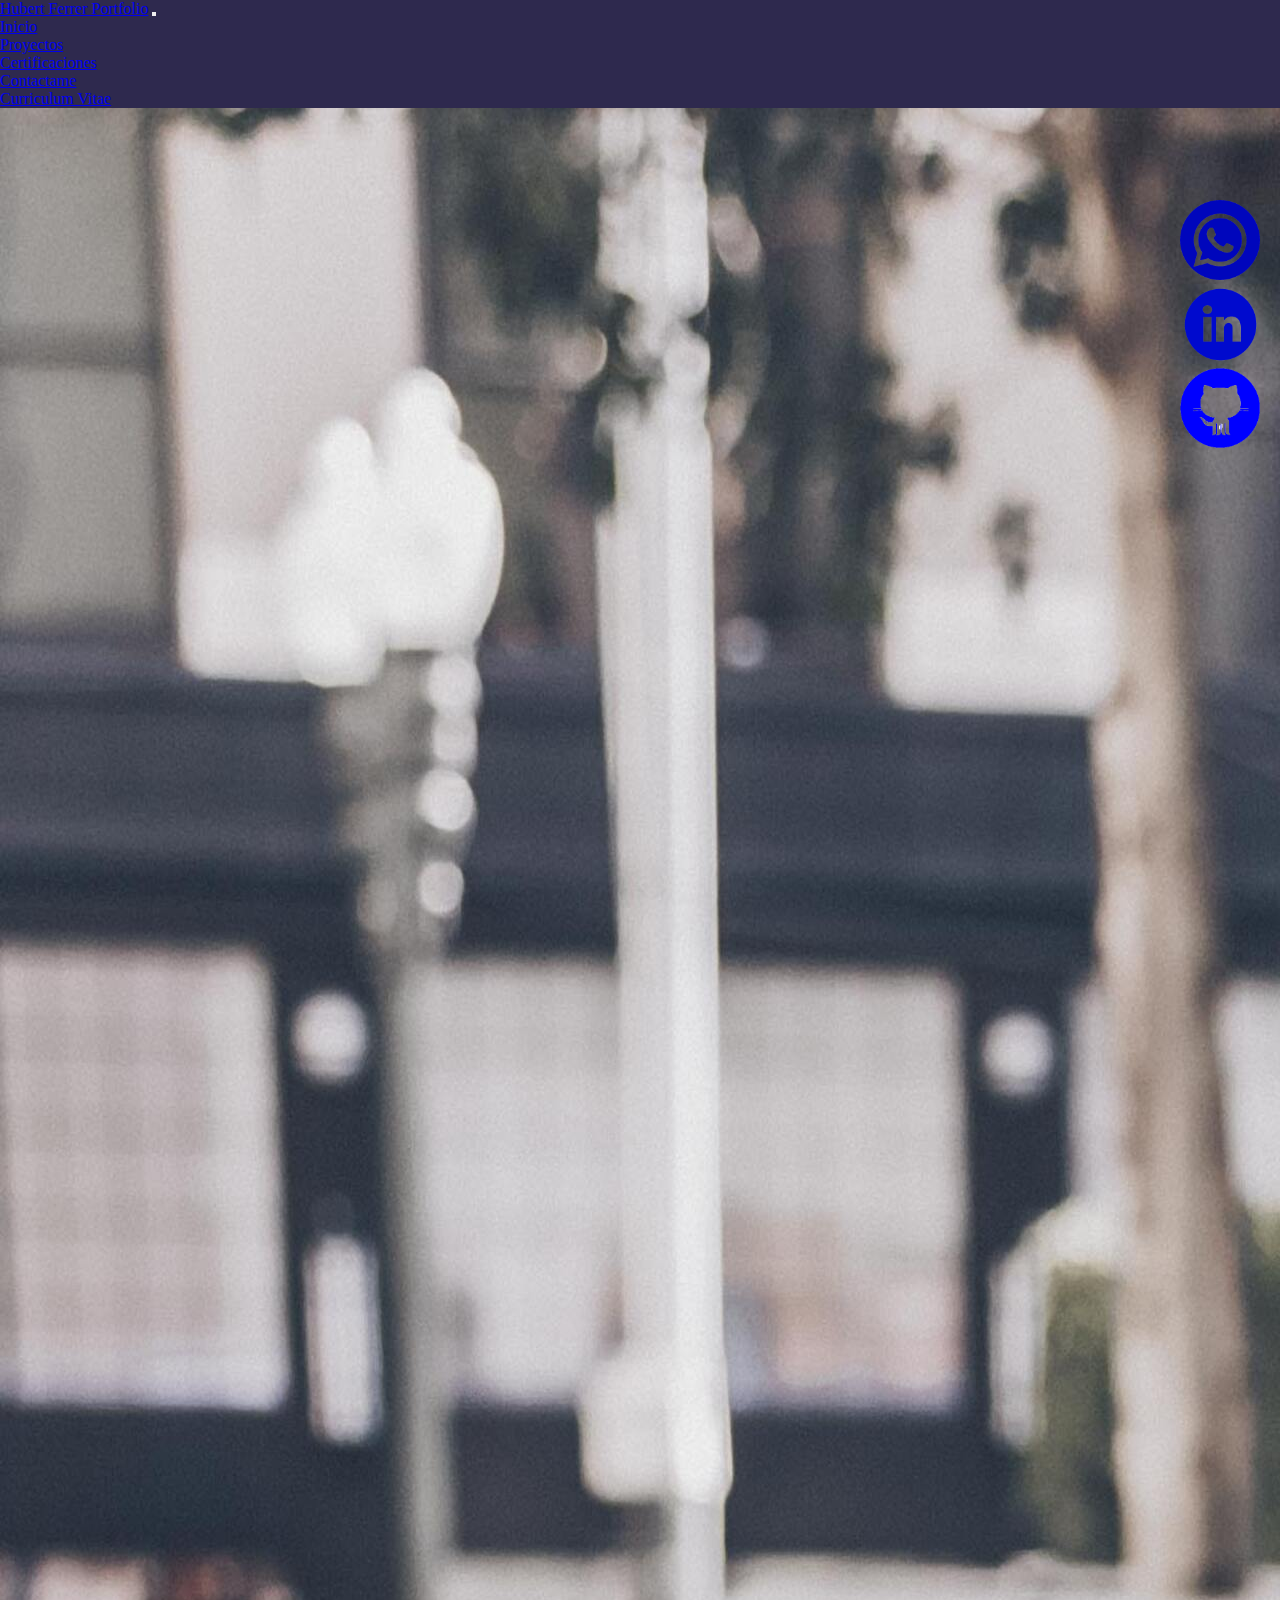
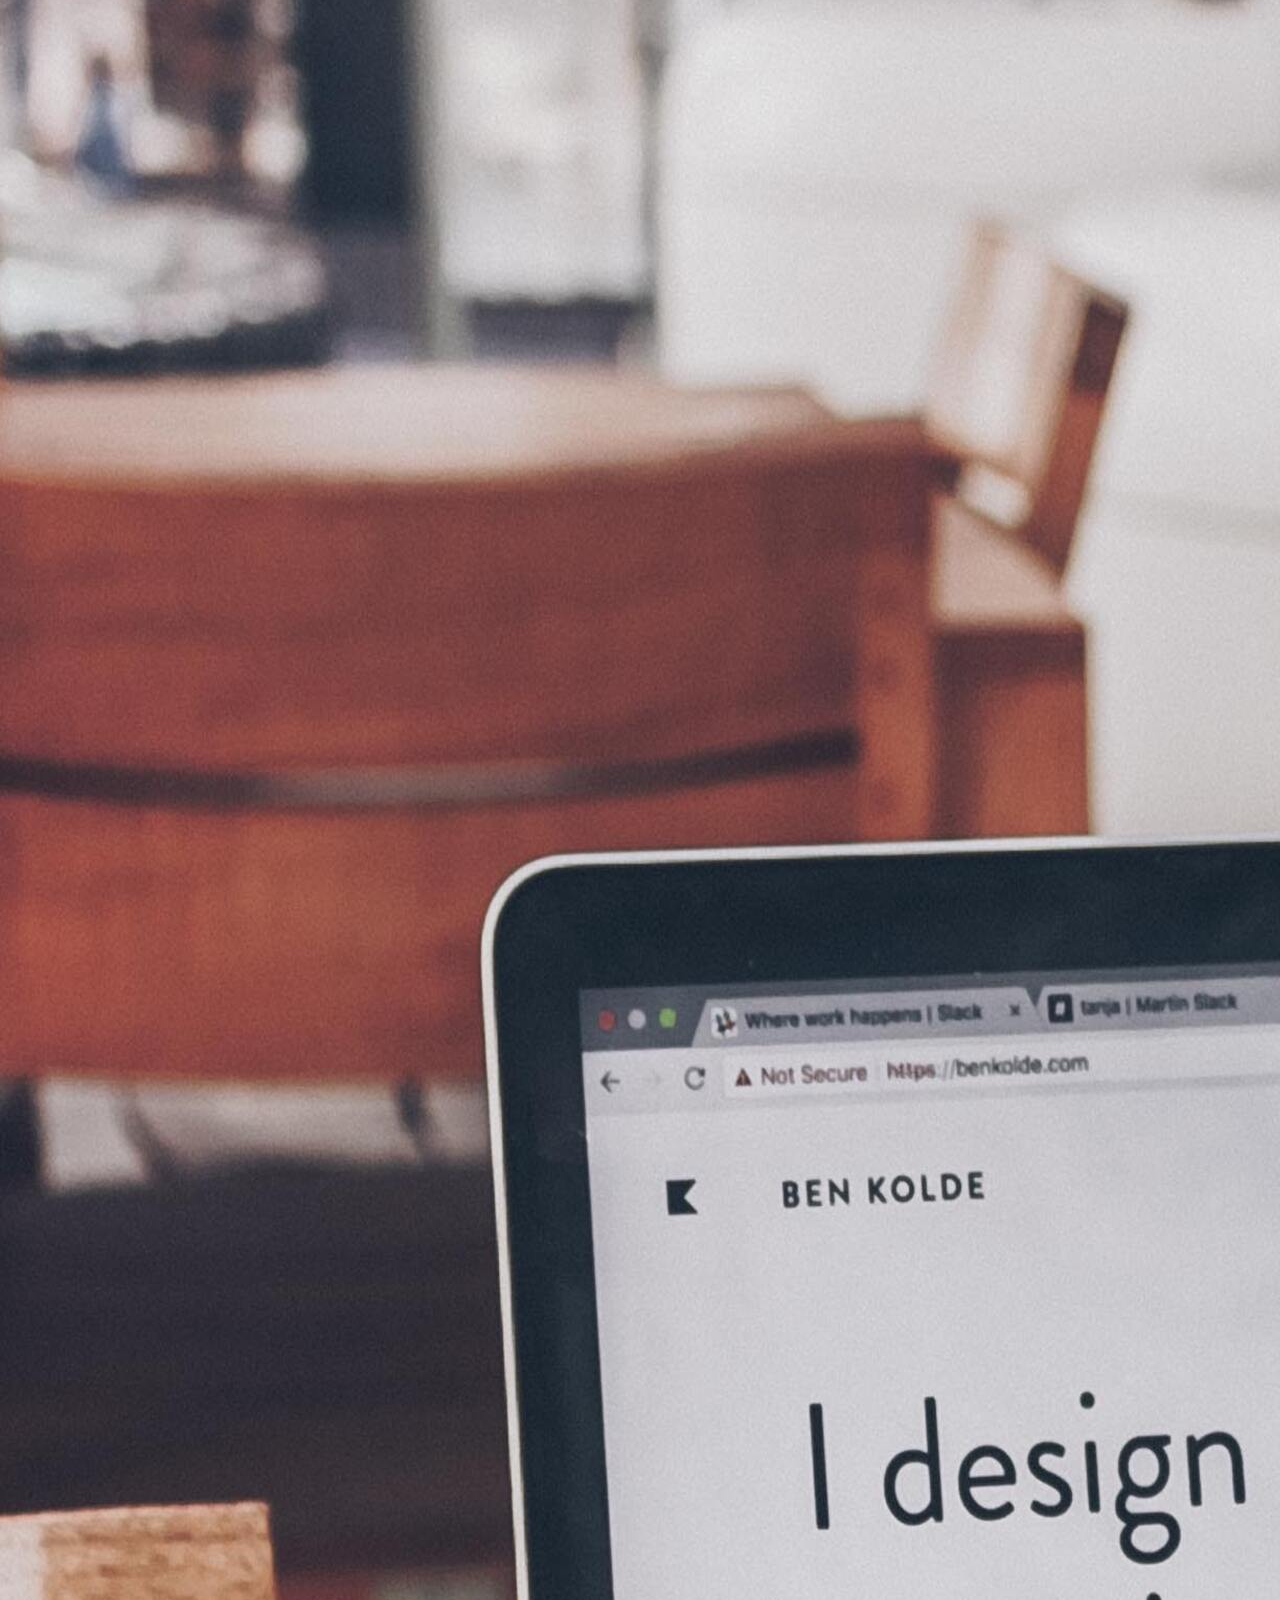
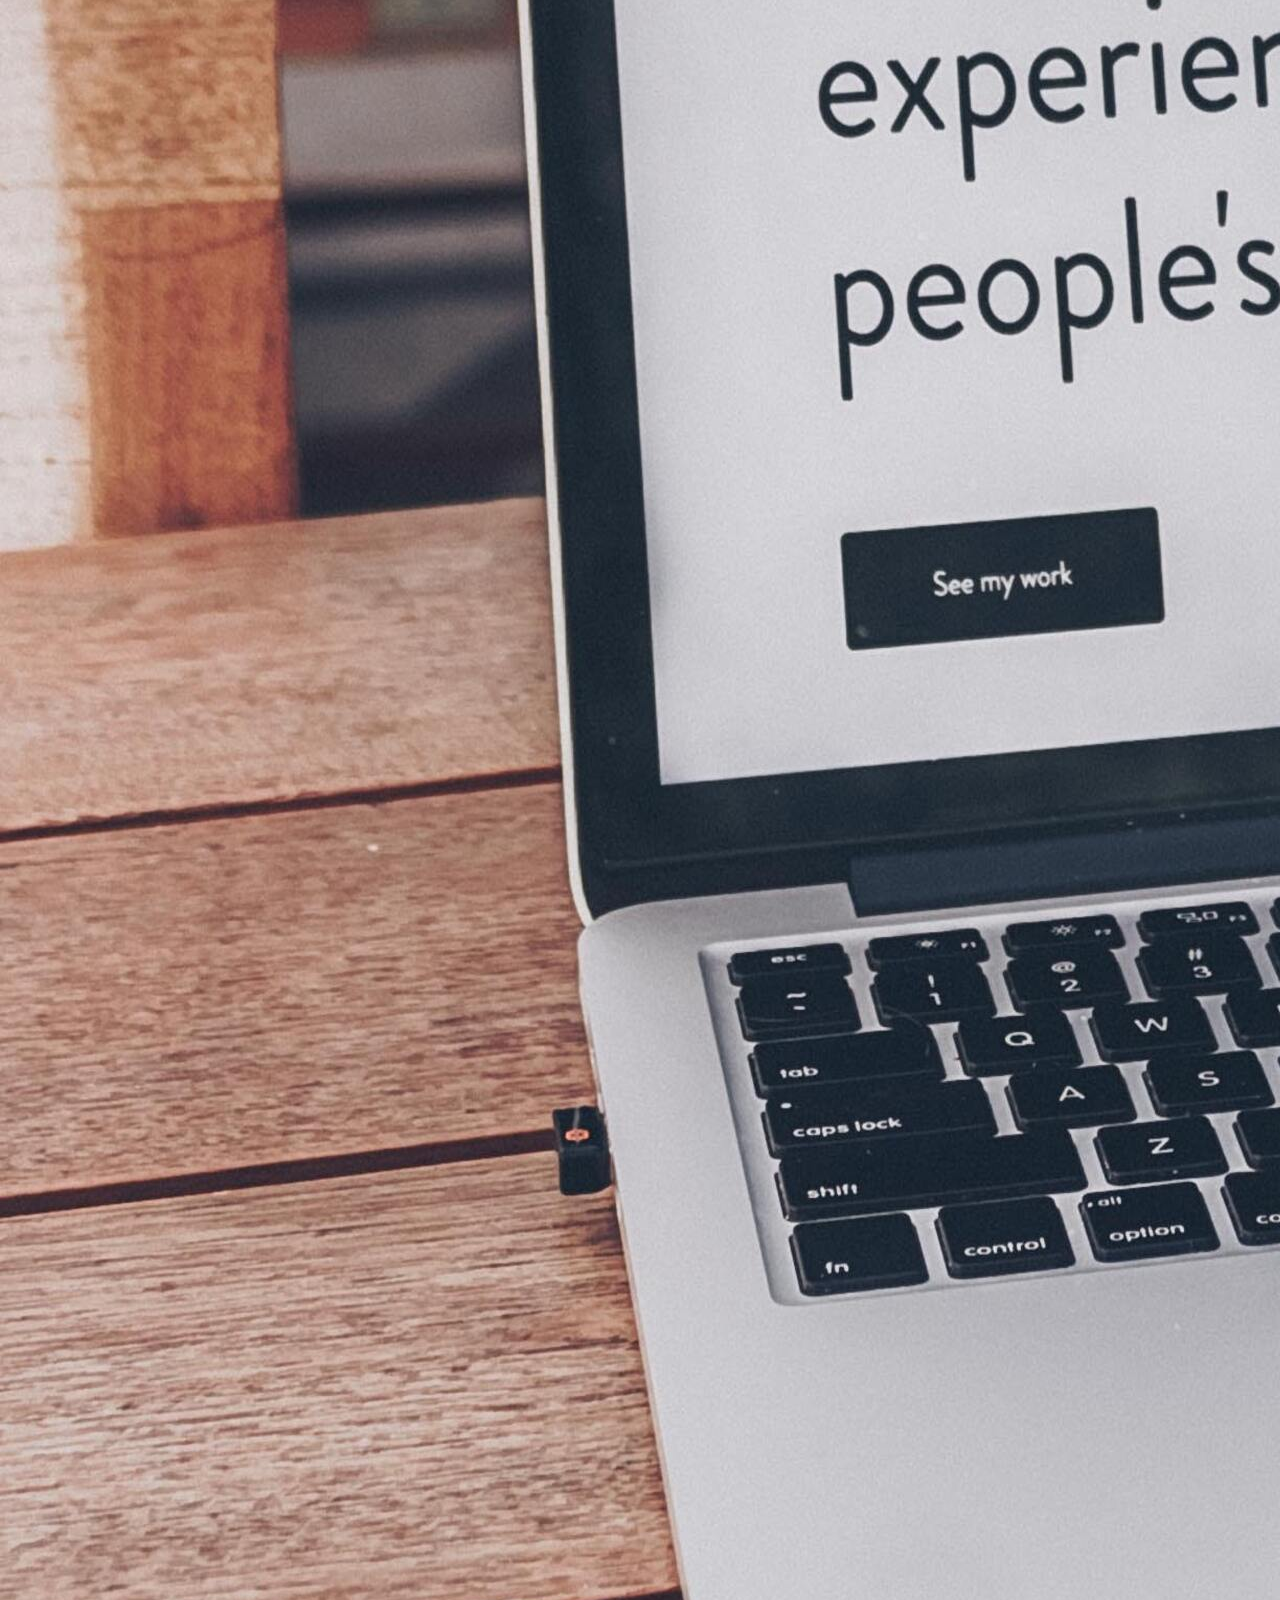
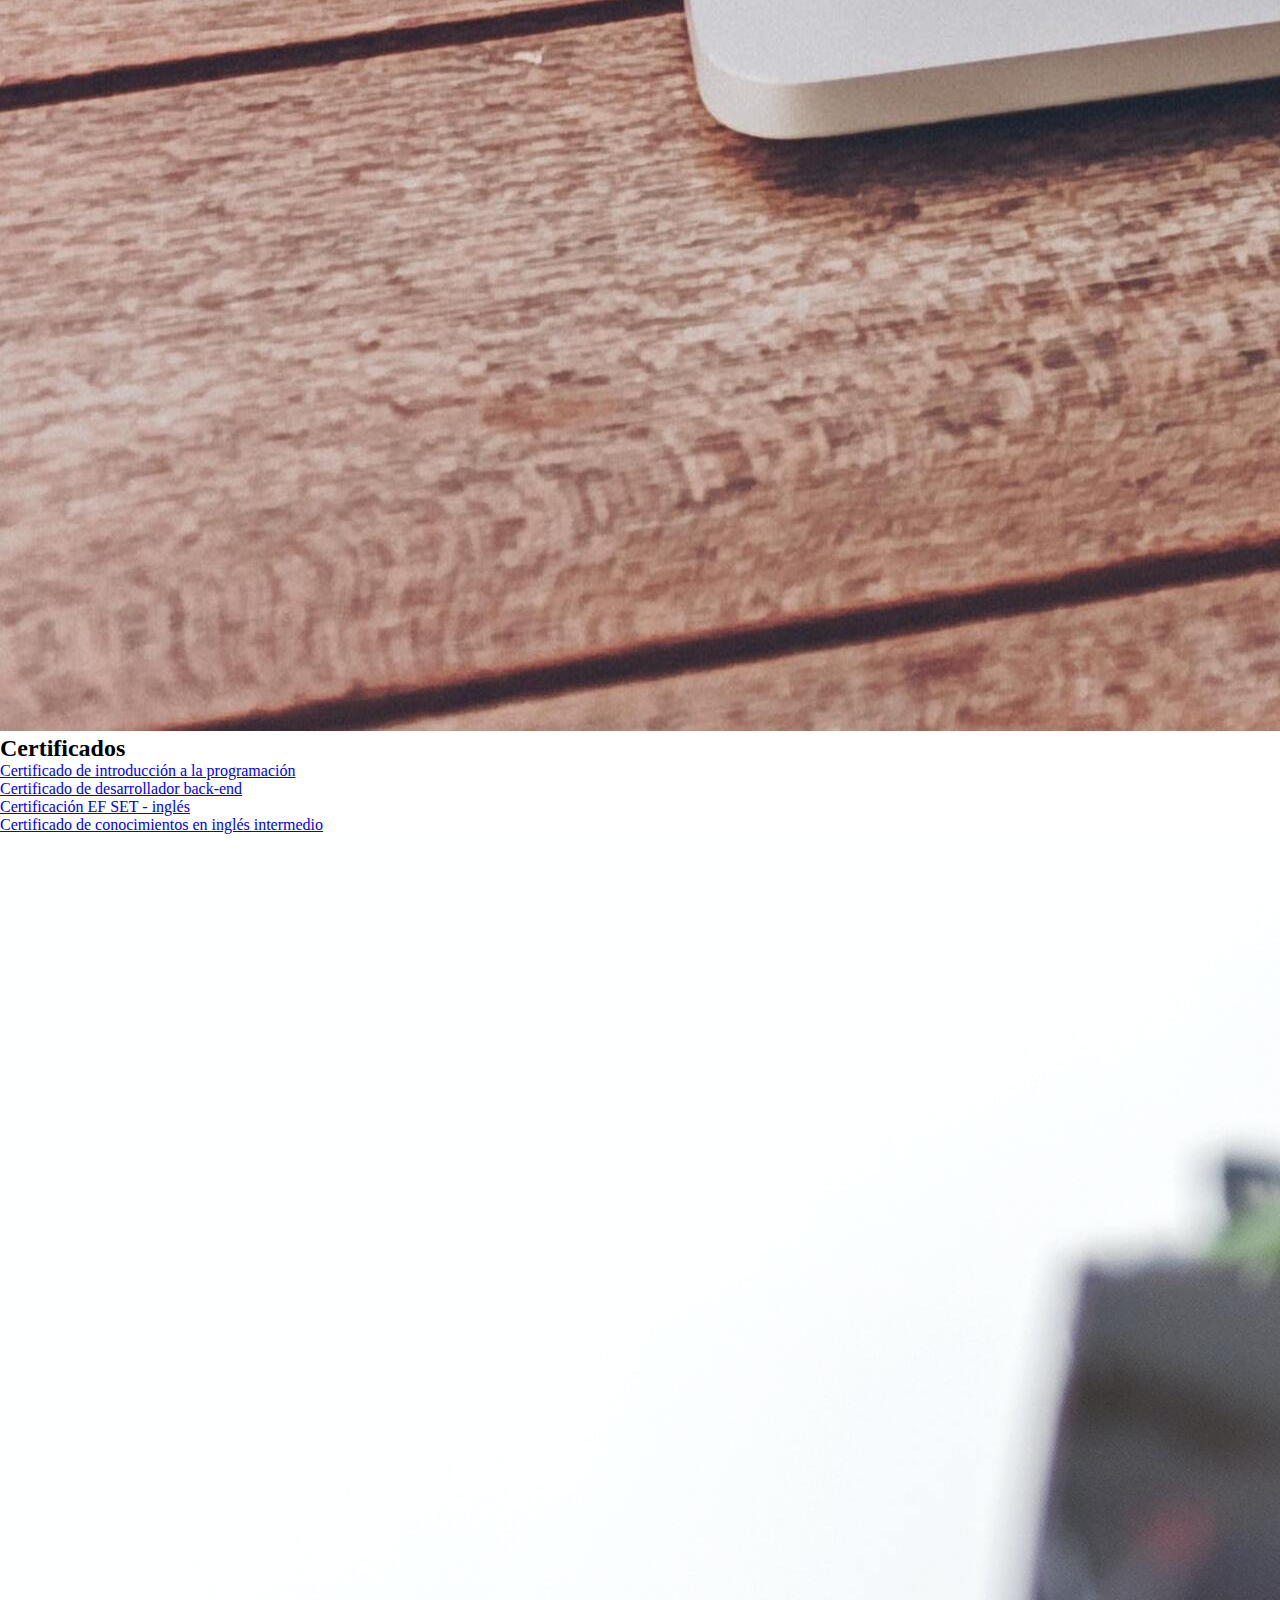
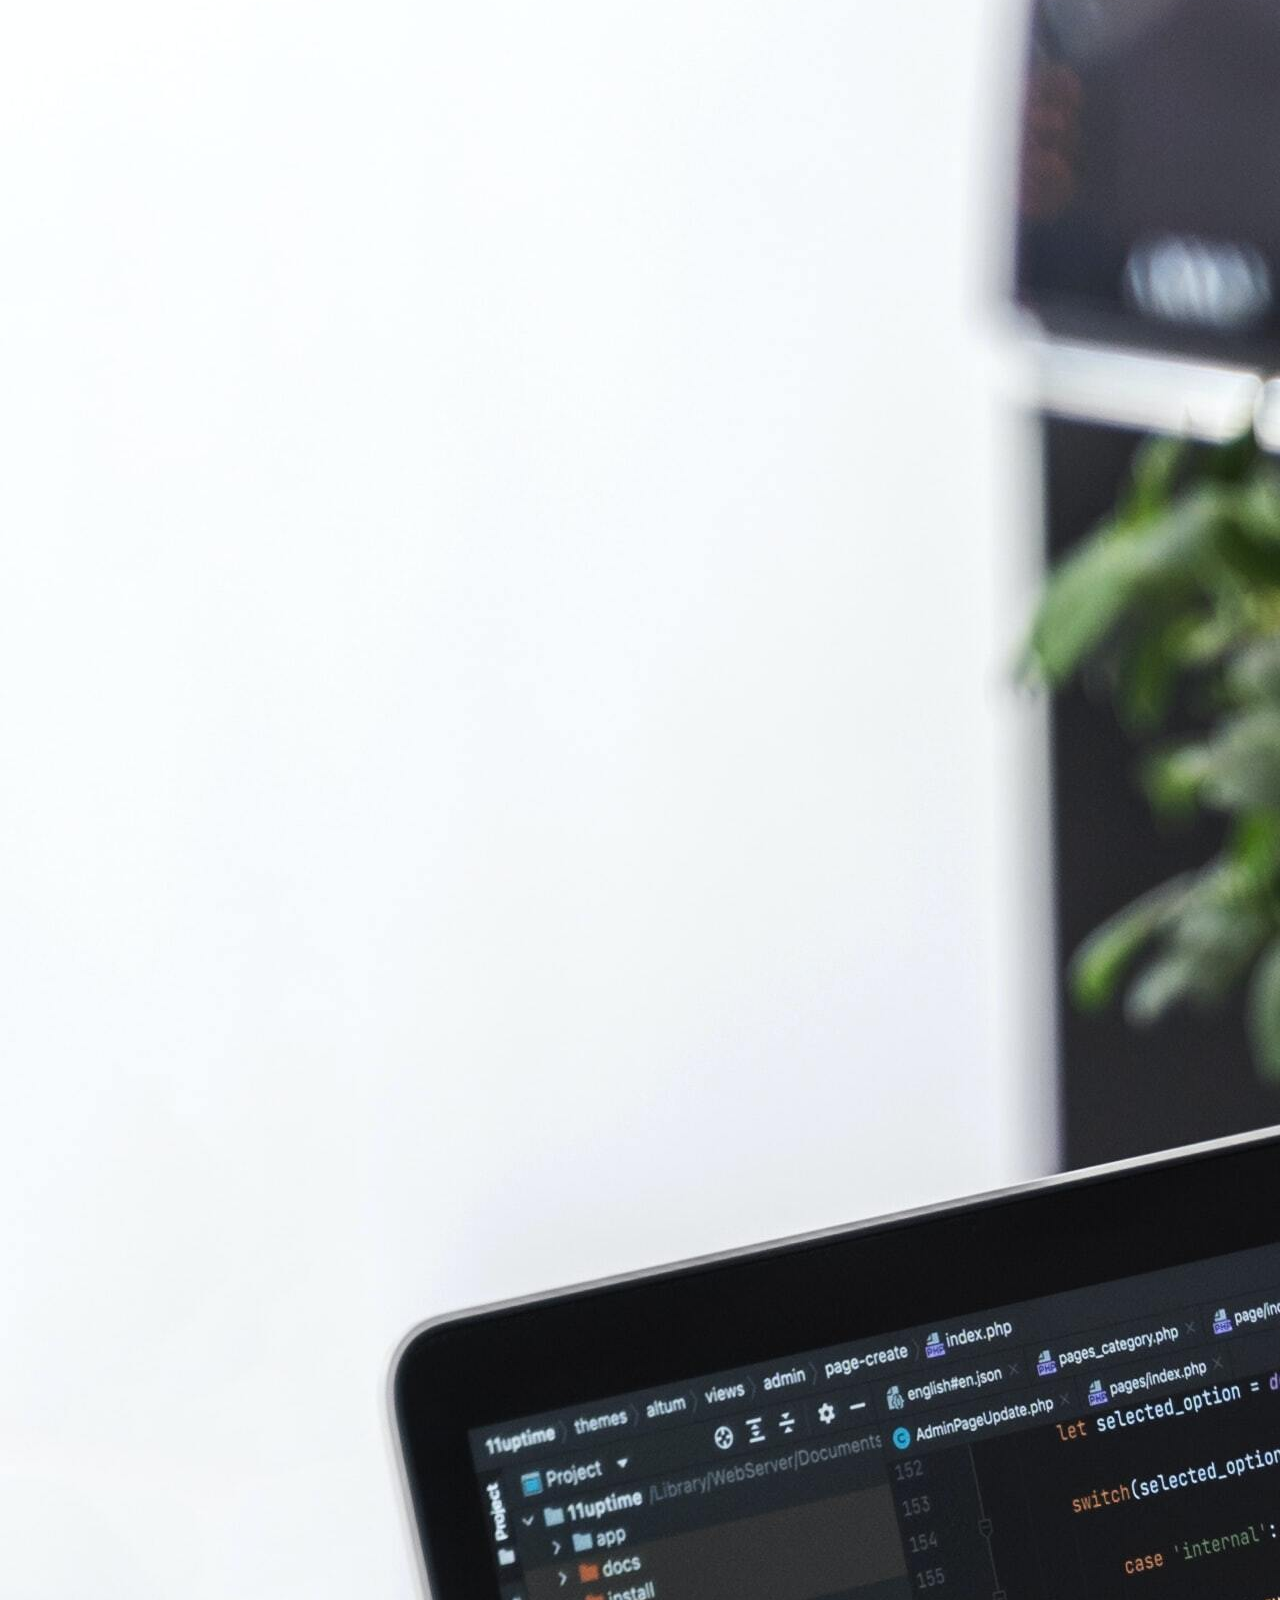
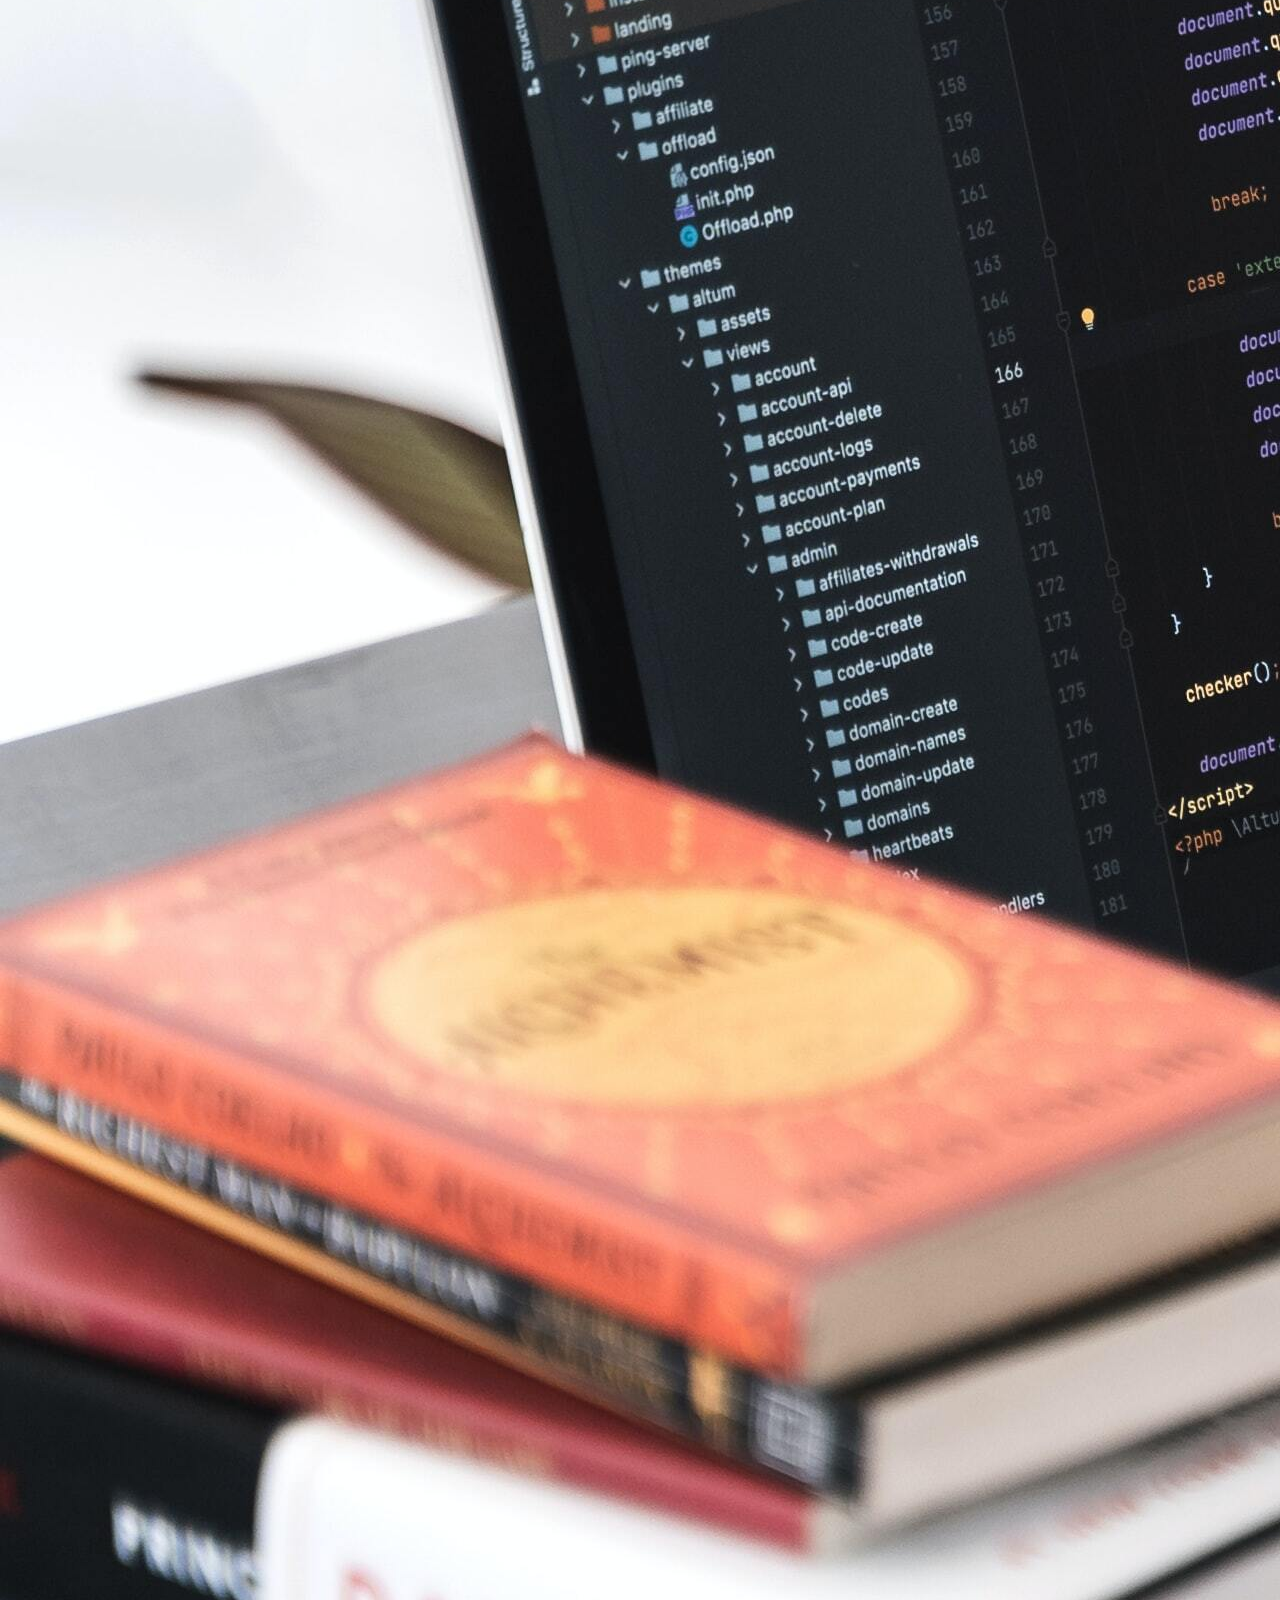
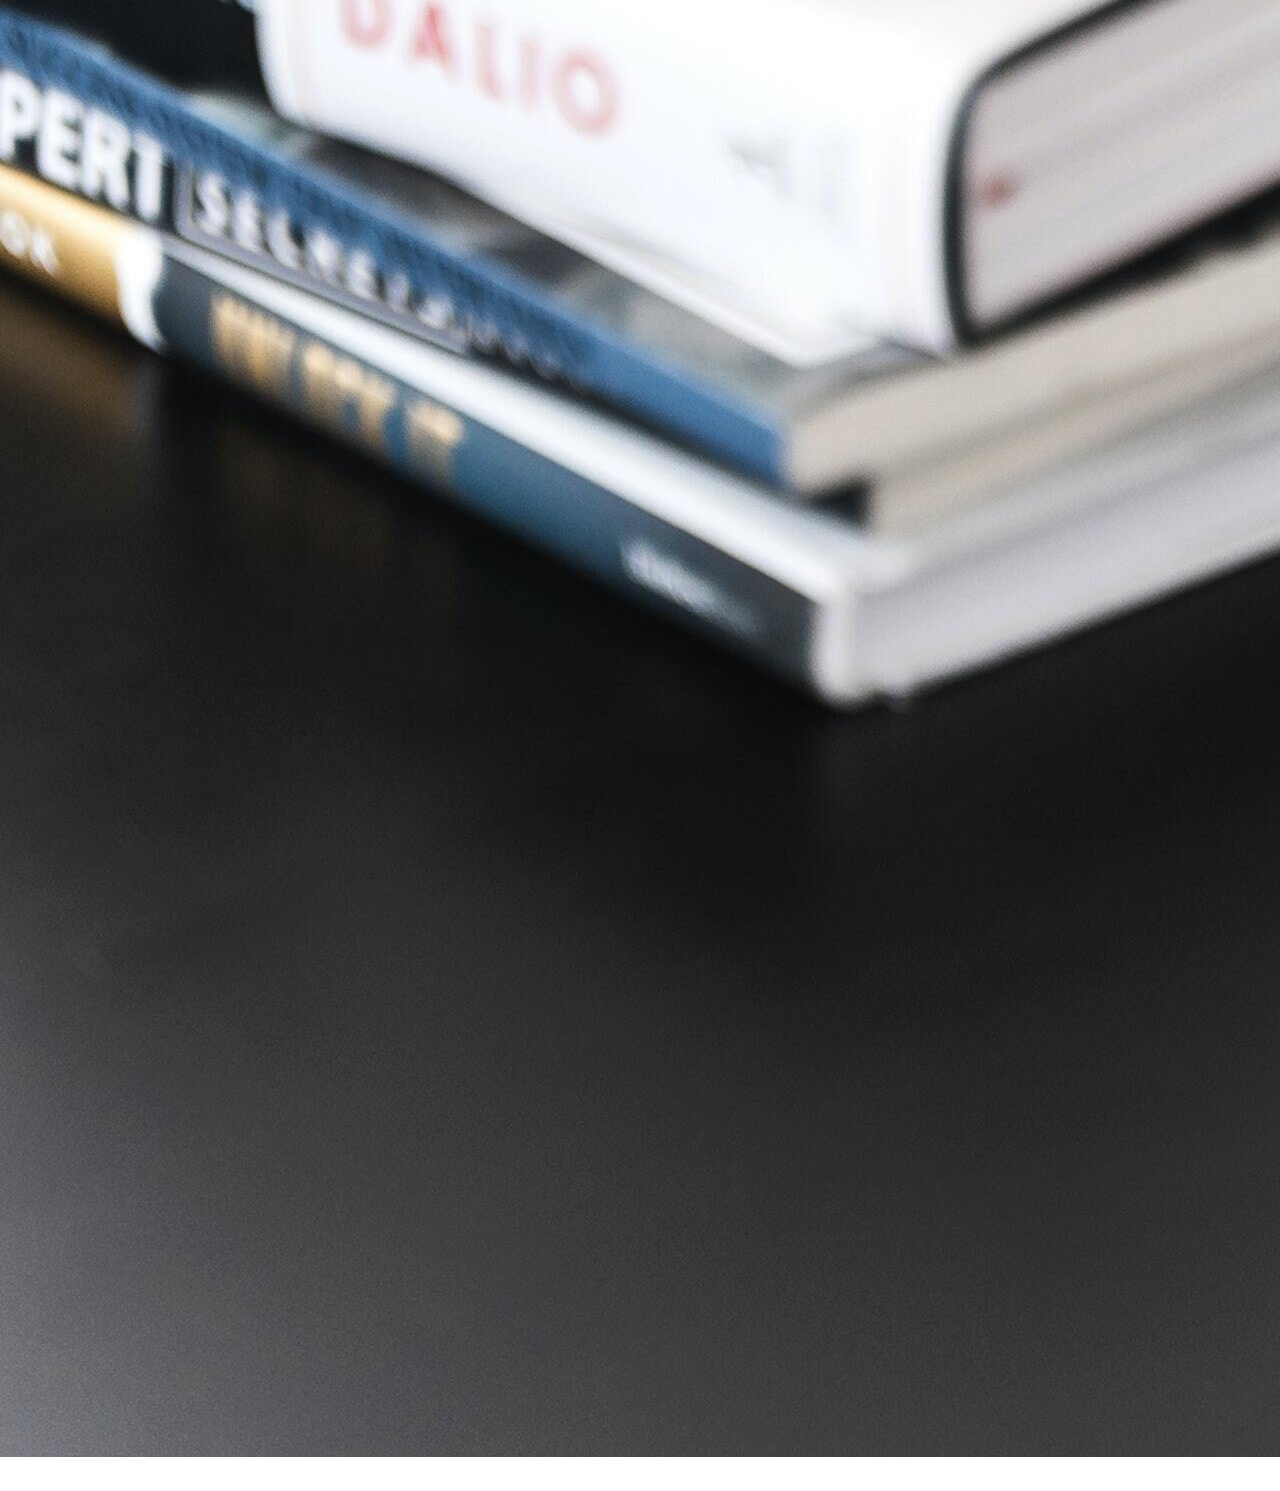
==== certificaciones.html @ 24ea6a2f "Se realiza html certificaciones, encabezado con navegador, 2 imagenes y links a certificados, footer" ====
<!doctype html>
<html lang="en">
  <head>

    <meta charset="utf-8">
    <meta name="viewport" content="width=device-width, initial-scale=1">

    <!-- Bootstrap CSS -->
    <link href="https://cdn.jsdelivr.net/npm/bootstrap@5.1.3/dist/css/bootstrap.min.css" rel="stylesheet" integrity="sha384-1BmE4kWBq78iYhFldvKuhfTAU6auU8tT94WrHftjDbrCEXSU1oBoqyl2QvZ6jIW3" crossorigin="anonymous">
<!-- Link insignia linkedin -->
<script src="https://platform.linkedin.com/badges/js/profile.js" async defer type="text/javascript"></script>
<!-- Link CSS -->
<link rel="stylesheet" href="css/style.css">
    <title>Hubert Ferrer portfolio</title>
  </head>
  <body class="bg-dark">
<!-- Encabezado navegacion -->
    <header class="row">
        <div class="container-fluid fondoMorado ">
          <div class="container d-flex justify-content-center ">
            <nav class="navbar navbar-expand-lg navbar-light">
                <div class="container-fluid">
                  <a class="navbar-brand text-muted" href="#">Hubert Ferrer Portfolio</a>
                  <button class="navbar-toggler" type="button" data-bs-toggle="collapse" data-bs-target="#navbarText" aria-controls="navbarText" aria-expanded="false" aria-label="Toggle navigation">
                    <span class="navbar-toggler-icon"></span>
                  </button>
                  <div class="collapse navbar-collapse" id="navbarText">
                    <ul class="navbar-nav me-auto mb-2 mb-lg-0">
                      <li class="nav-item">
                        <a class="nav-link active text-light" aria-current="page" href="index.html">Inicio</a>
                      </li>
                      <li class="nav-item">
                        <a class="nav-link text-light " href="proyectos.html">Proyectos</a>
                      </li>
                      <li class="nav-item">
                        <a class="nav-link text-light" href="certificaciones.html">Certificaciones</a>
                      </li>
                      <li class="nav-item">
                        <a class="nav-link text-light" href="contactame.html">Contactame</a>
                      </li>
                      <li class="nav-item">
                        <a class="nav-link text-light" href="curriculumvitae.html">Curriculum Vitae</a>
                      </li>
                    </ul>
                    <span class="navbar-text">
                                   
                    </span>
                  </div>
                </div>
              </nav>
            </div>
        </div>
    </header>

<main>

<div class="row">
    <div class="col-md-1"></div>
    <div class="col-md-3"><img class="img-fluid rounded" src="images/code2.jpg" alt="imgCodigo2"></div>
<div class="col-md-1"></div>
<div class="col-md-2 text-muted text-center">
    <h2 class="border-bottom rounder">Certificados</h2>
    <a class="link-secondary" href="Certificados/IntroProgramacion.pdf" target="_blank">Certificado de introducción a la programación</a> <br>
<a class="link-secondary" href="Certificados/Backend.pdf" target="_blank">Certificado de desarrollador back-end</a><br>
<a class="link-secondary" href="Certificados/EFSETingles.pdf" target="_blank">Certificación EF SET - inglés</a><br>
<a  class="link-secondary" href="Certificados/InglesIntermedio.pdf" target="_blank">Certificado de conocimientos en inglés intermedio</a><br>
</div>
<div class="col-md-1"></div>
<div class="col-md-3"><img class="img-fluid rounded" src="images/code.jpg" alt="imgCodigo"></div>
<div class="col-md-1"></div>

</div>

<nav class="posicionRedes">
    <div><a href="https://wa.me/56992916927" target="_blank"><img class="icon transicionIconosRedes" src="images/whatsapp.png" alt="Contacto whatsapp"></a></div>
    <div><a href="https://www.linkedin.com/in/hubert-ferrer-guerrero-33120513a/" target="_blank"><img class="icon transicionIconosRedes" src="images/linkedin.png" alt="LinkedIn"></a></div>
    <div><a href="https://github.com/hferrer08" target="_blank"><img class="icon transicionIconosRedes" src="images/GitHub-Logo.png" alt="Github"></a></div>
    
    </nav>

</main>

<footer class="row seccionSobreMi border-top ">
  <div class="col-md-12 d-flex justify-content-center">
    <div class="badge-base LI-profile-badge" data-locale="es_ES" data-size="medium" data-theme="dark" data-type="HORIZONTAL" data-vanity="hubert-ferrer-guerrero-33120513a" data-version="v1"><a class="badge-base__link LI-simple-link" href="https://cl.linkedin.com/in/hubert-ferrer-guerrero-33120513a?trk=profile-badge"></a></div>
              
              
              

  </div>


</footer>






    

    

  
    
    
<script src="https://code.jquery.com/jquery-3.2.1.slim.min.js" integrity="sha384-KJ3o2DKtIkvYIK3UENzmM7KCkRr/rE9/Qpg6aAZGJwFDMVNA/GpGFF93hXpG5KkN" crossorigin="anonymous"></script>
<script src="https://cdn.jsdelivr.net/npm/popper.js@1.12.9/dist/umd/popper.min.js" integrity="sha384-ApNbgh9B+Y1QKtv3Rn7W3mgPxhU9K/ScQsAP7hUibX39j7fakFPskvXusvfa0b4Q" crossorigin="anonymous"></script>
<script src="https://cdn.jsdelivr.net/npm/bootstrap@4.0.0/dist/js/bootstrap.min.js" integrity="sha384-JZR6Spejh4U02d8jOt6vLEHfe/JQGiRRSQQxSfFWpi1MquVdAyjUar5+76PVCmYl" crossorigin="anonymous"></script>

   
  </body>
</html>
---- css/style.css ----
*{
margin:0;
padding: 0;
}

.fondoMorado{
    background-color:#2E294E;
}
.sobreMi{
    border: solid white 1px;
    border-radius: 30px;
    padding:20px;
}
.posicionRedes{
    position: fixed;
    top: 200px;
    right:20px;
    flex-direction: column;
    text-align: center;
    justify-content: center;
}
.icon{
    width: 80px;
    height: 80px;
}
.seccionSobreMi{
    margin: 30px;
}
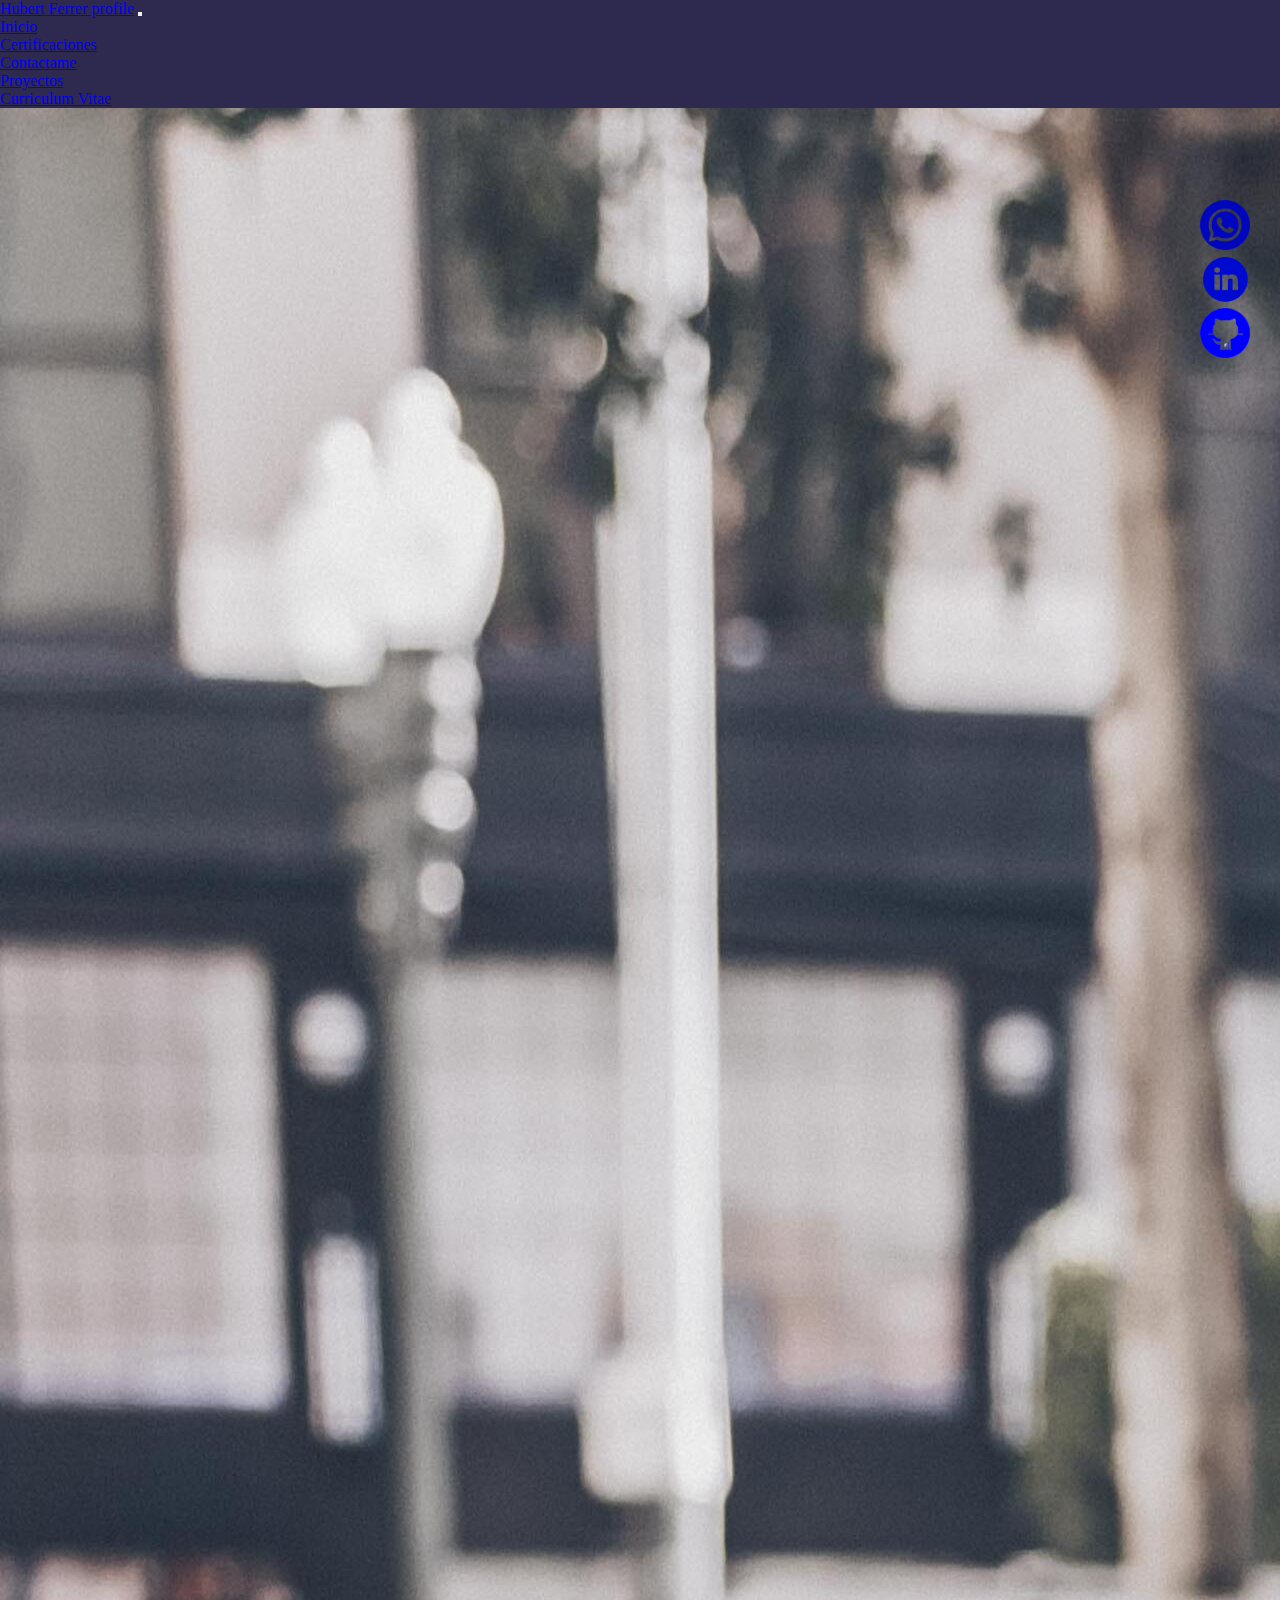
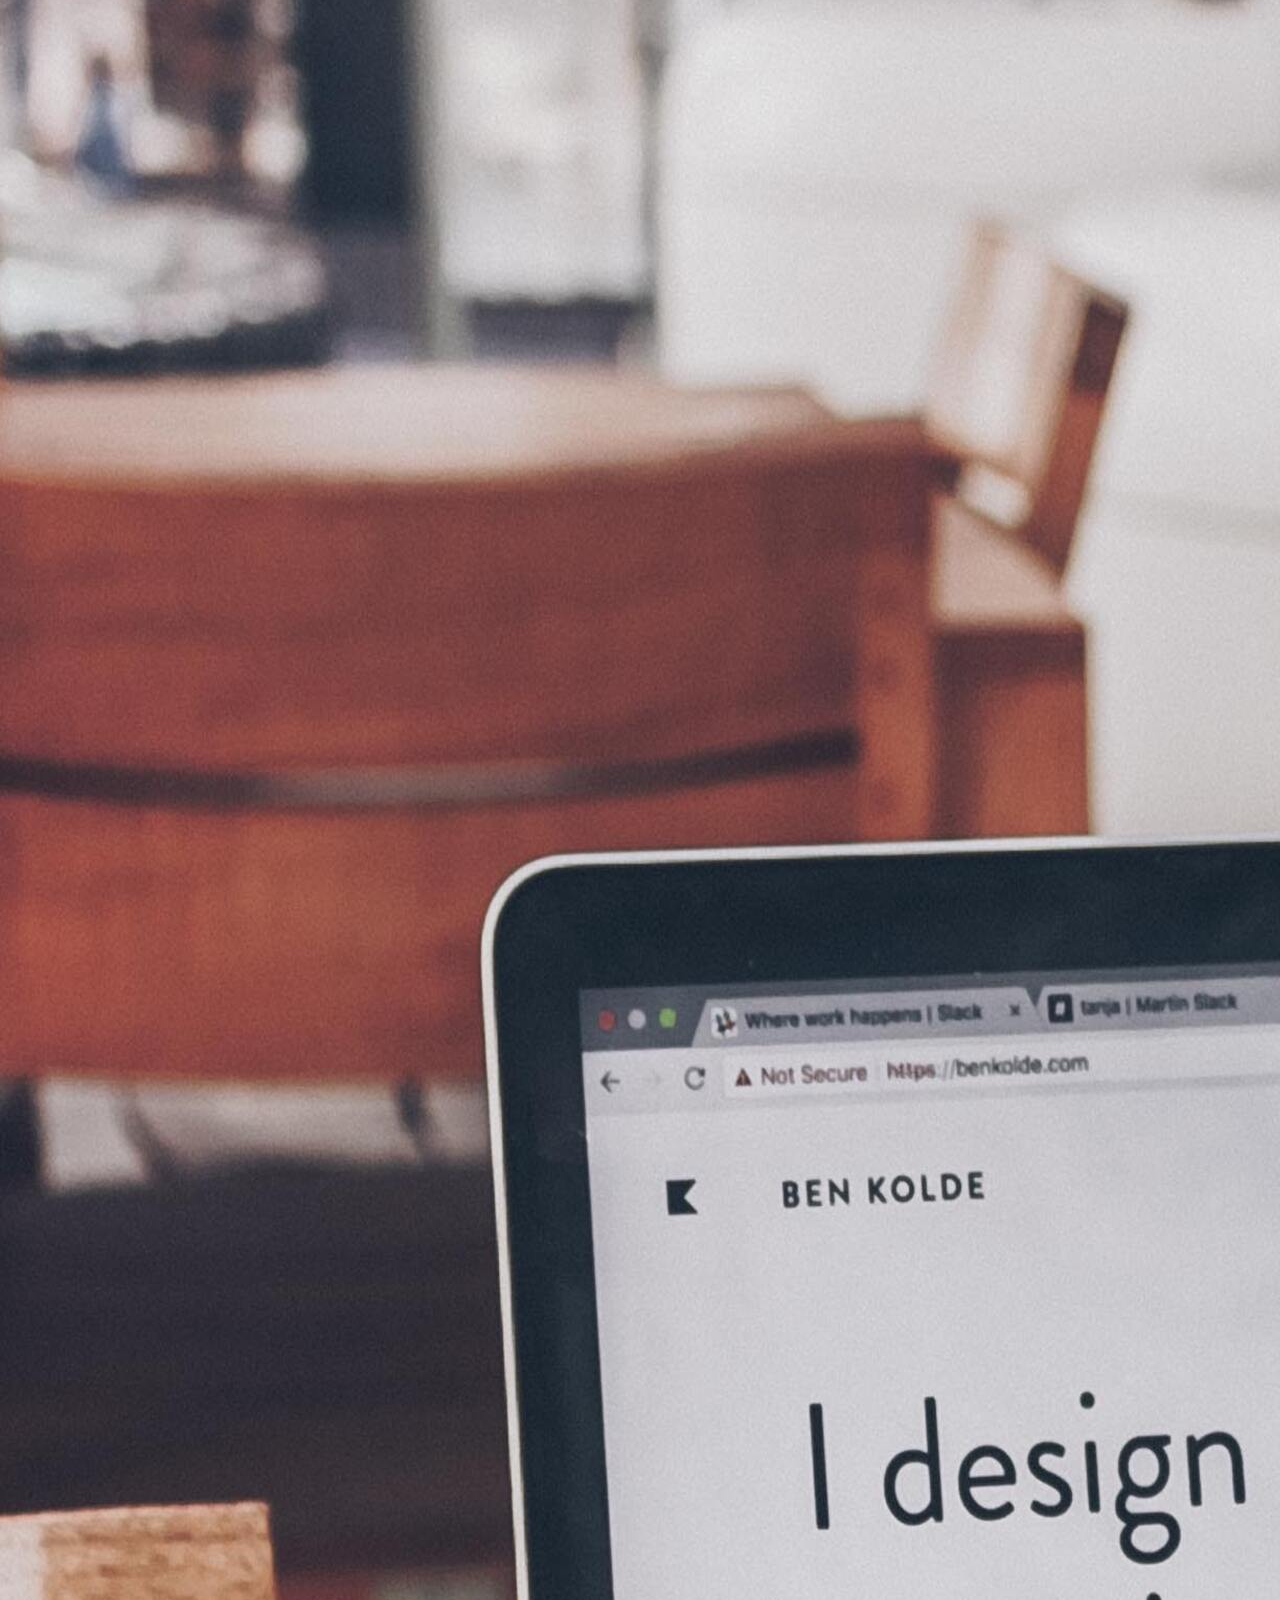
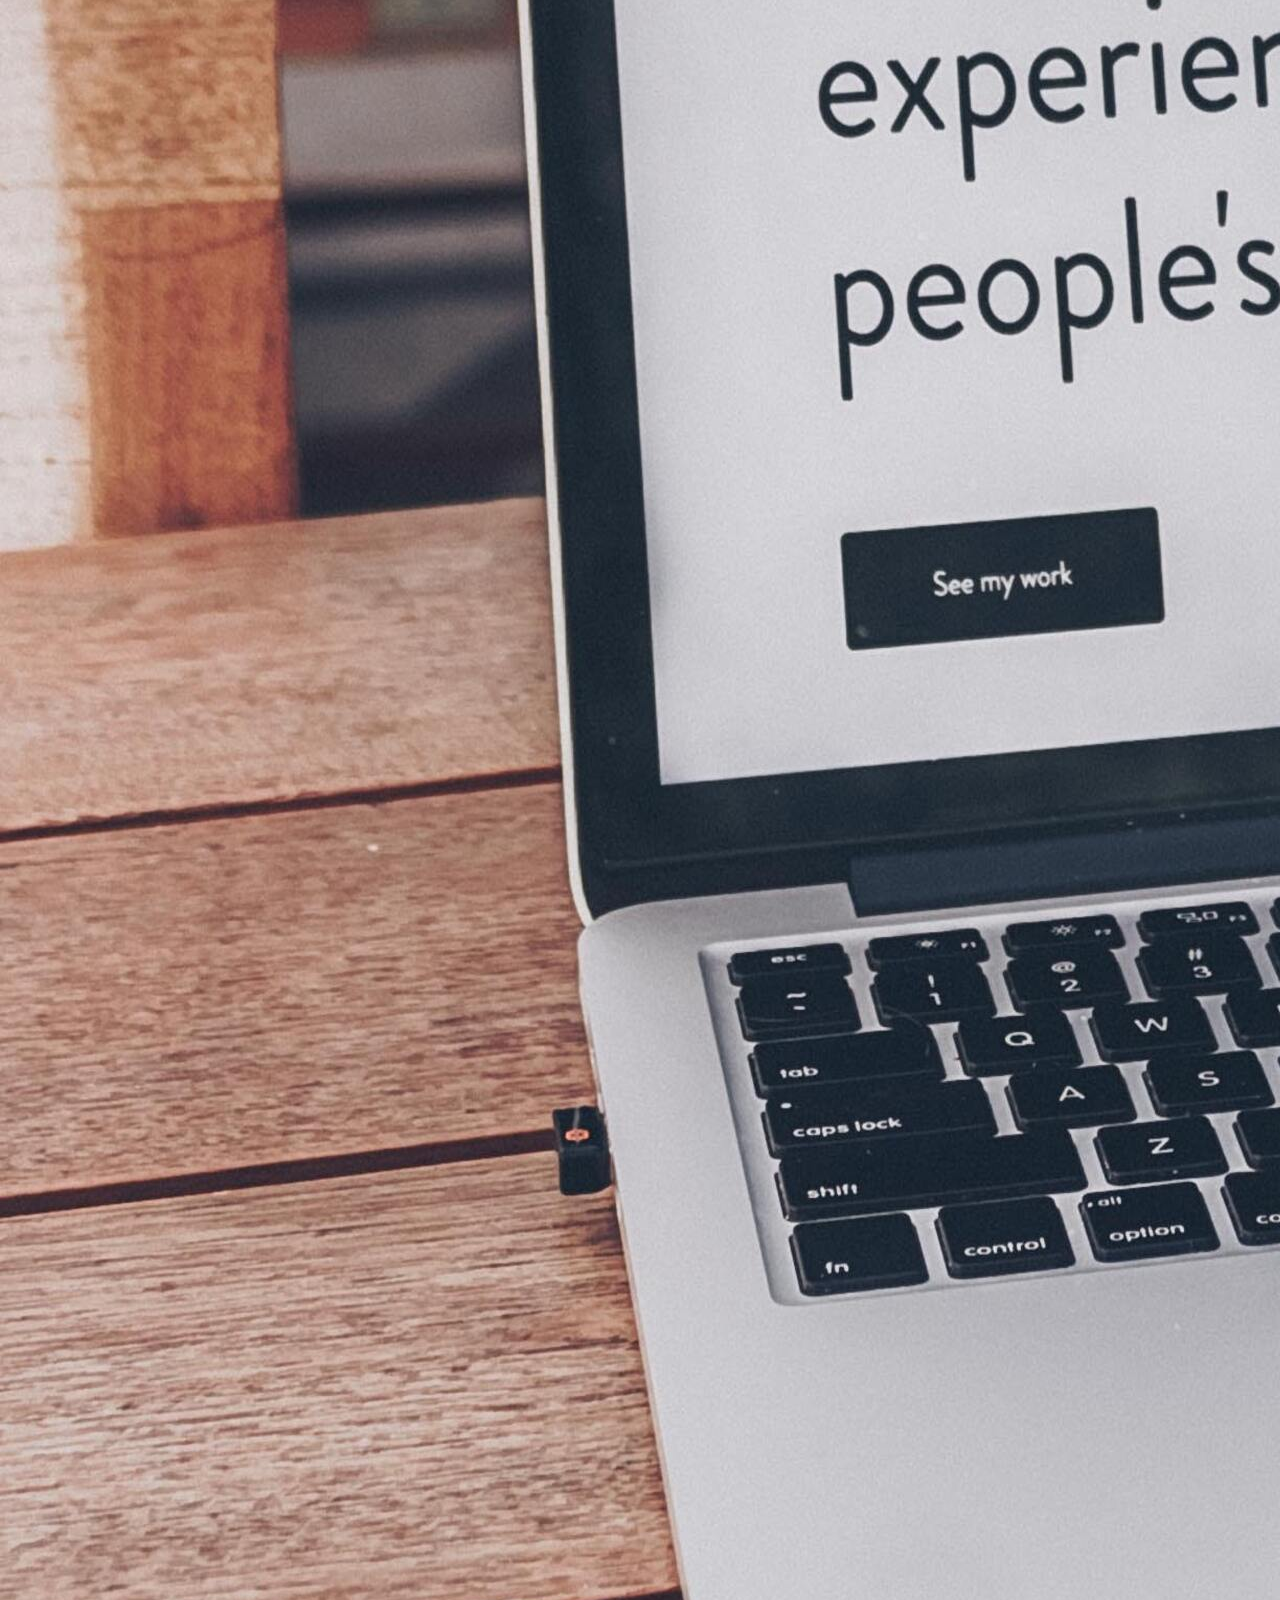
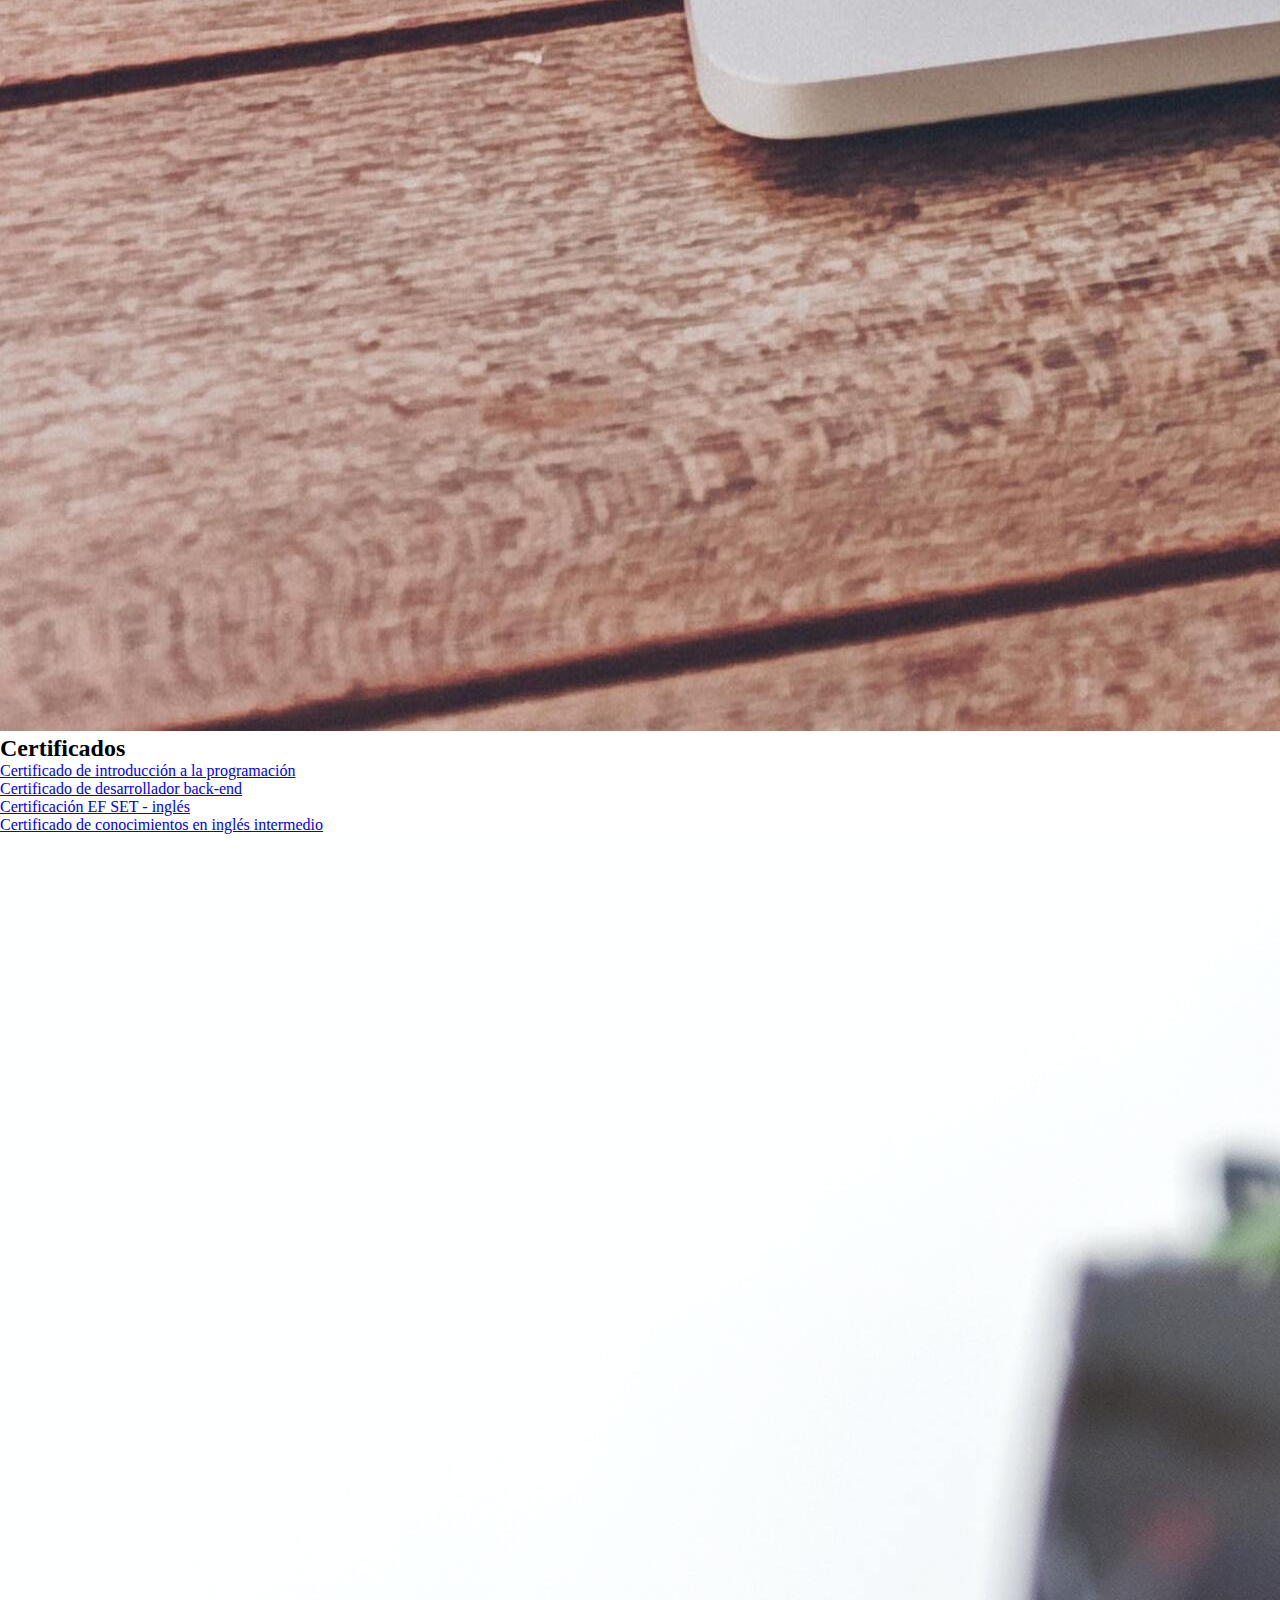
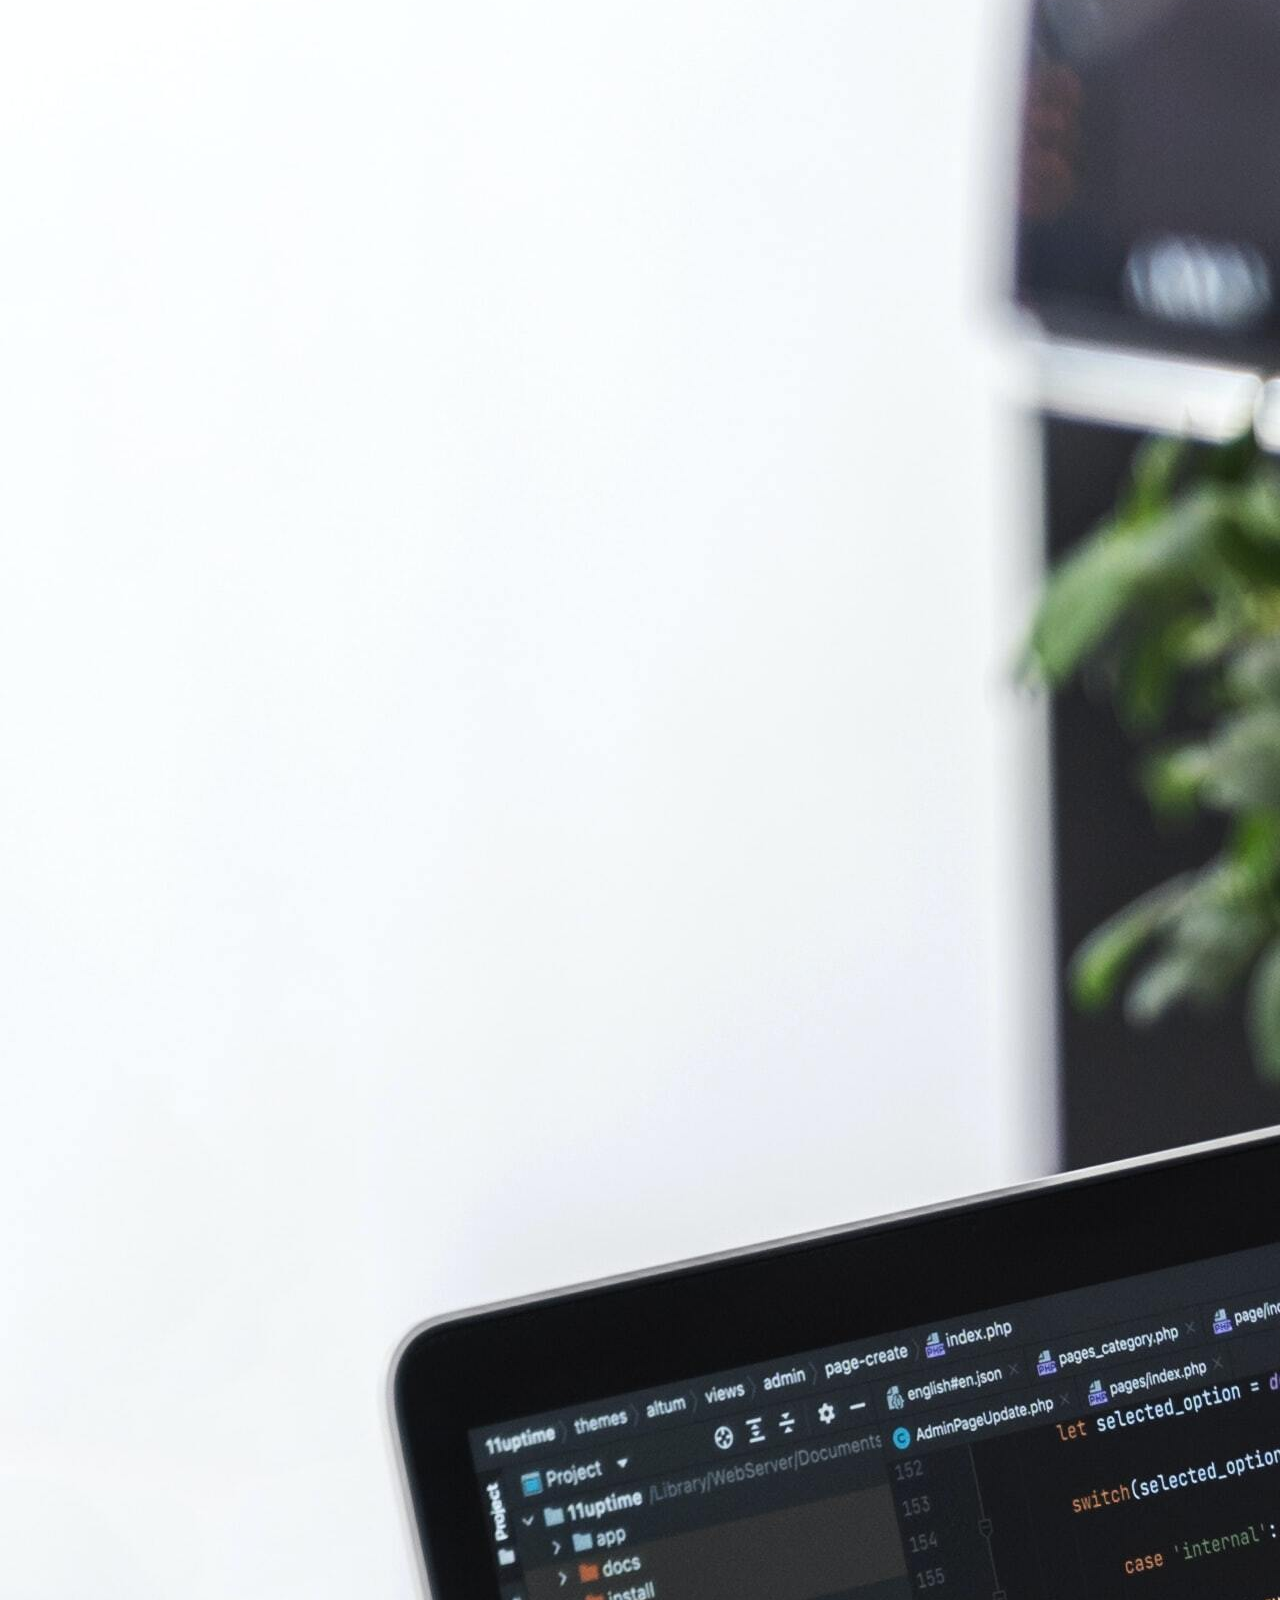
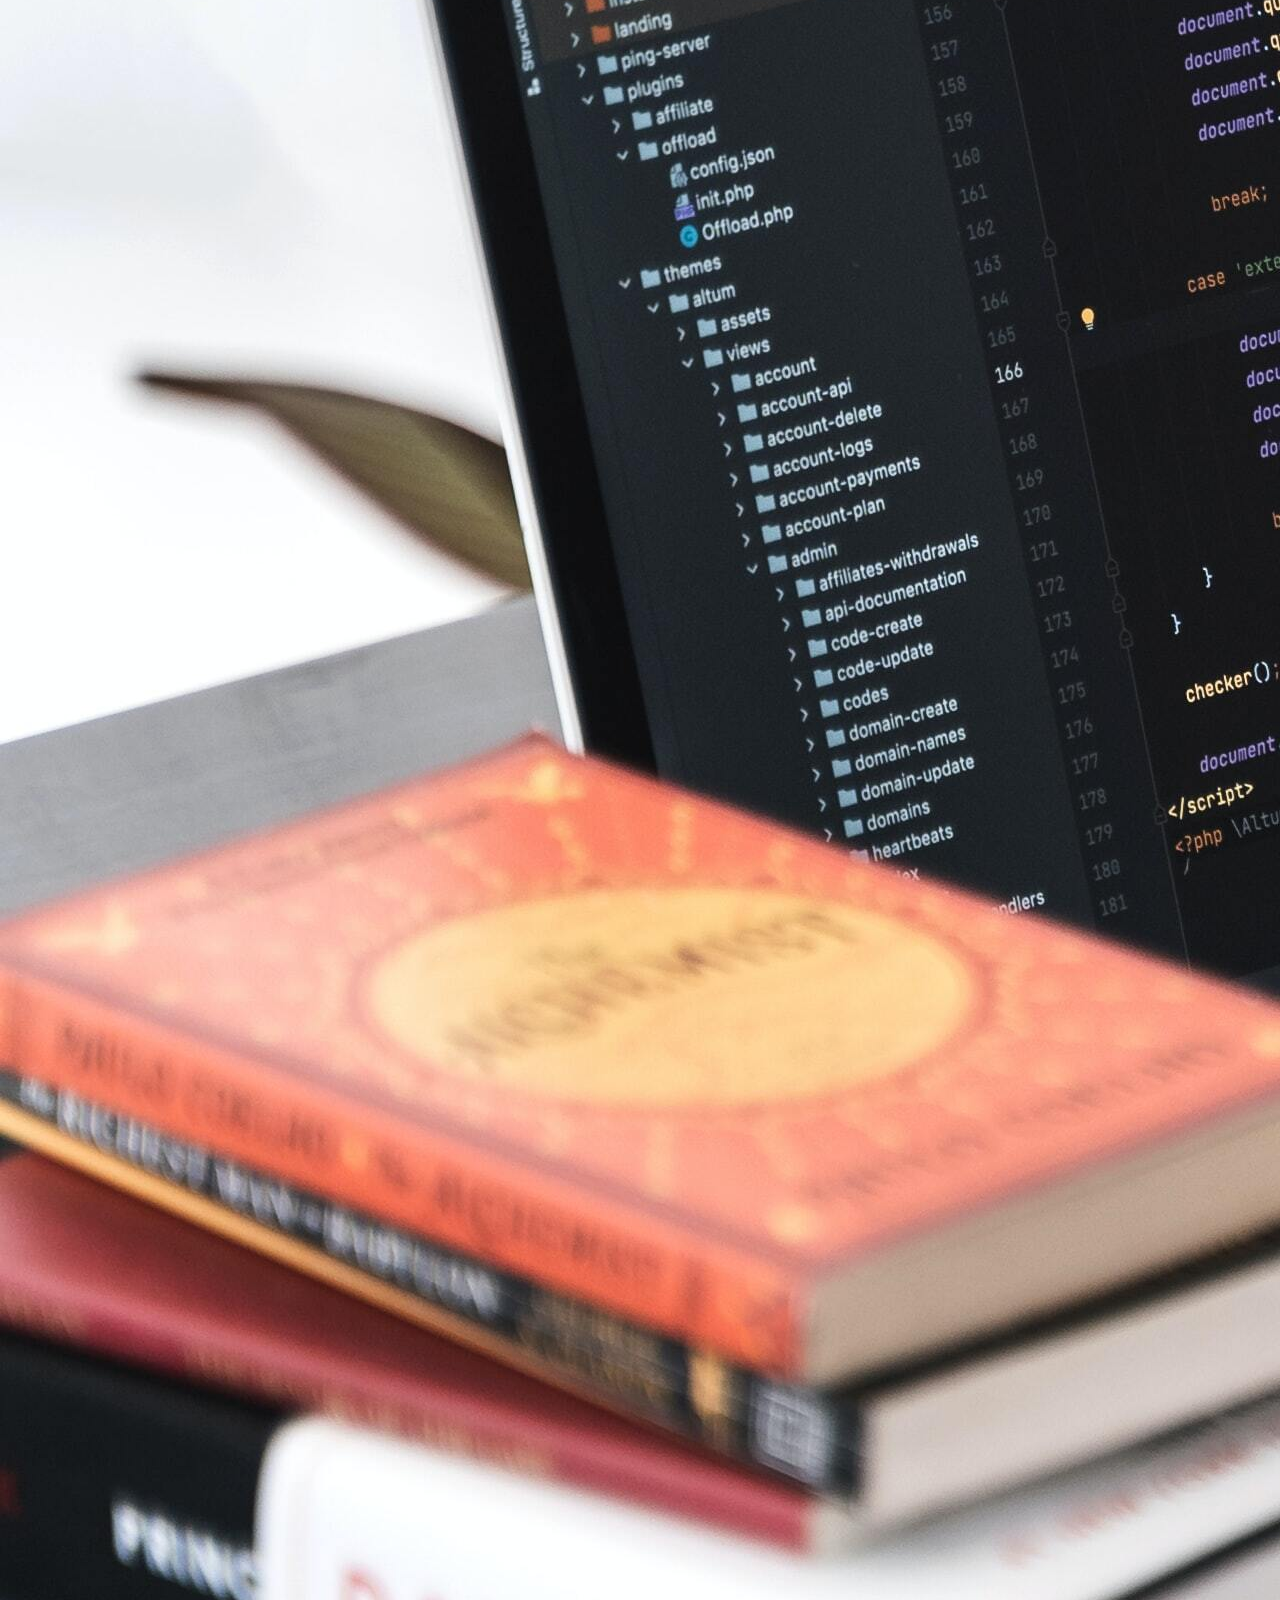
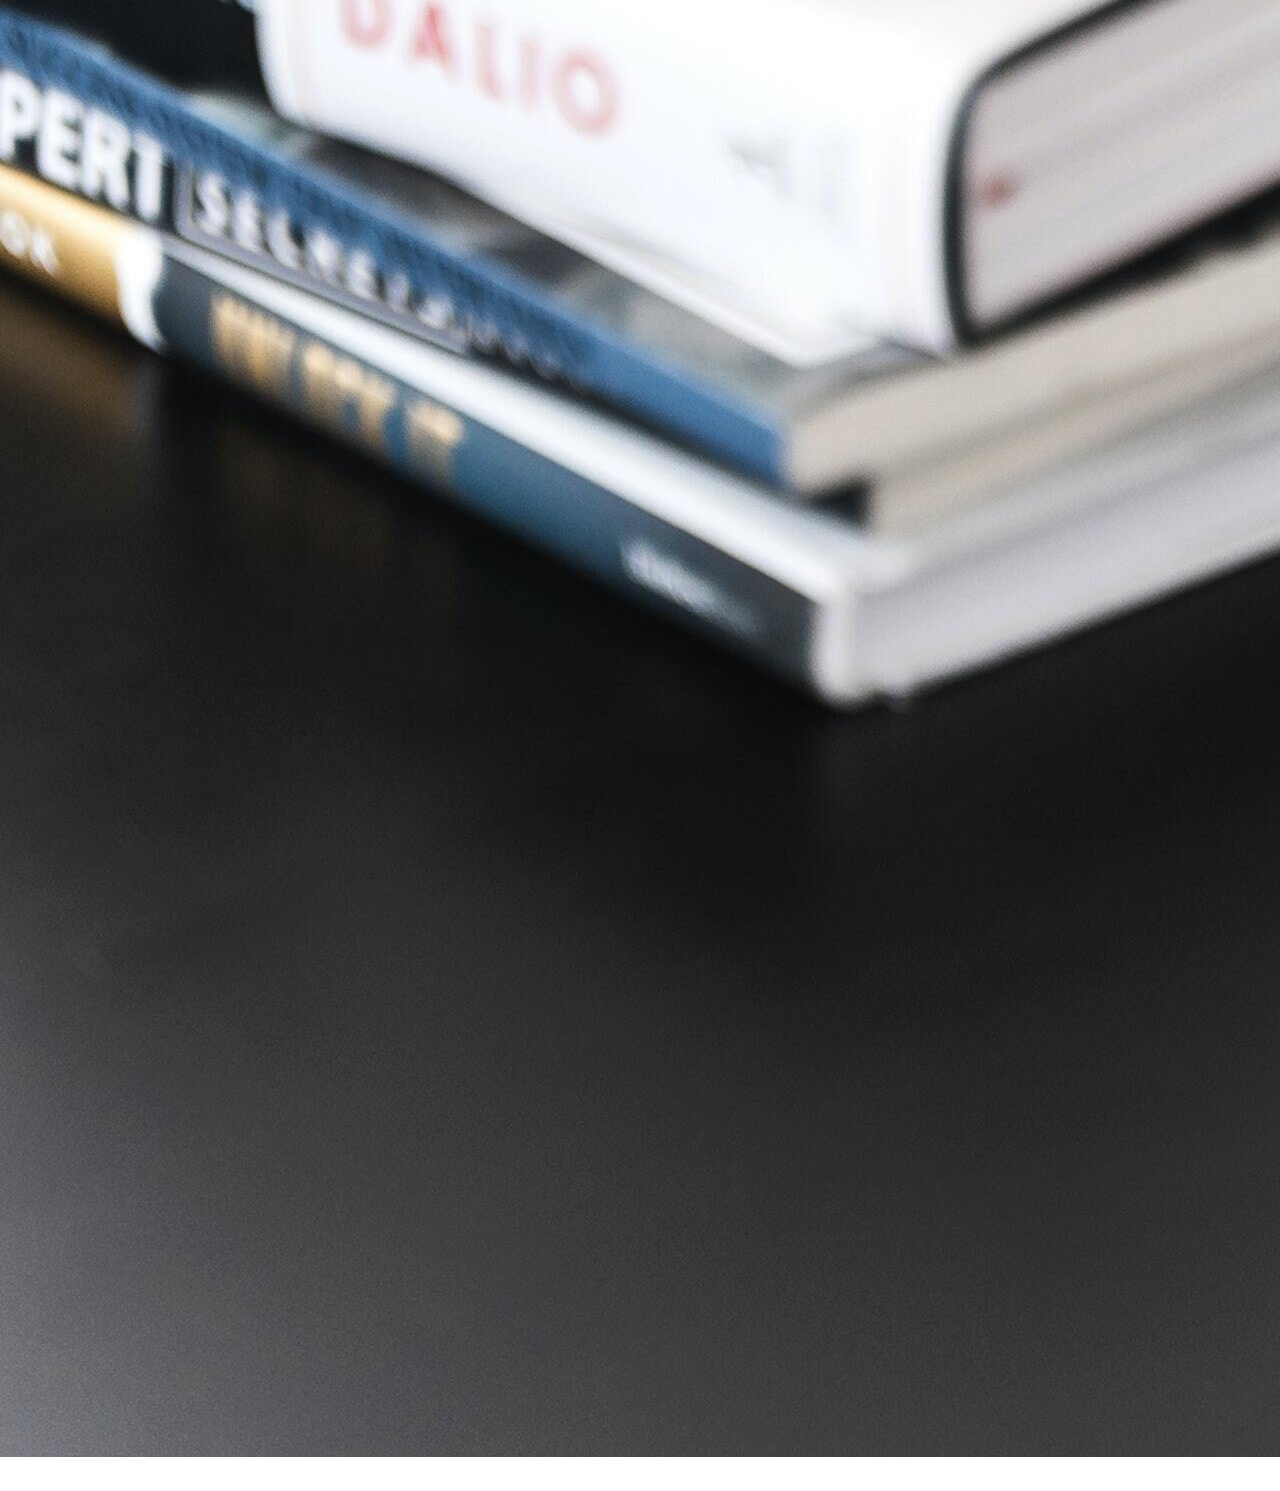
==== commit 78eb6401: "Se cambia el navbar de bootstrap en 3 html, se cambia dimensiones de los iconos de redes sociales a " ====
--- a/certificaciones.html
+++ b/certificaciones.html
@@ -15,48 +15,47 @@
   </head>
   <body class="bg-dark">
 <!-- Encabezado navegacion -->
-    <header class="row">
-        <div class="container-fluid fondoMorado ">
-          <div class="container d-flex justify-content-center ">
-            <nav class="navbar navbar-expand-lg navbar-light">
-                <div class="container-fluid">
-                  <a class="navbar-brand text-muted" href="#">Hubert Ferrer Portfolio</a>
-                  <button class="navbar-toggler" type="button" data-bs-toggle="collapse" data-bs-target="#navbarText" aria-controls="navbarText" aria-expanded="false" aria-label="Toggle navigation">
-                    <span class="navbar-toggler-icon"></span>
-                  </button>
-                  <div class="collapse navbar-collapse" id="navbarText">
-                    <ul class="navbar-nav me-auto mb-2 mb-lg-0">
-                      <li class="nav-item">
-                        <a class="nav-link active text-light" aria-current="page" href="index.html">Inicio</a>
-                      </li>
-                      <li class="nav-item">
-                        <a class="nav-link text-light " href="proyectos.html">Proyectos</a>
-                      </li>
-                      <li class="nav-item">
-                        <a class="nav-link text-light" href="certificaciones.html">Certificaciones</a>
-                      </li>
-                      <li class="nav-item">
-                        <a class="nav-link text-light" href="contactame.html">Contactame</a>
-                      </li>
-                      <li class="nav-item">
-                        <a class="nav-link text-light" href="curriculumvitae.html">Curriculum Vitae</a>
-                      </li>
-                    </ul>
-                    <span class="navbar-text">
-                                   
-                    </span>
-                  </div>
-                </div>
-              </nav>
-            </div>
-        </div>
-    </header>
+<div class="container-fluid fondoMorado">
+  <div class="container d-flex justify-content-center">
+  <header class="row ">
+  
+        <div class="col-md-12">
+        <nav class="navbar navbar-expand-lg navbar-light fondoMorado">
+          <a class="navbar-brand text-muted" href="index.html">Hubert Ferrer profile</a>
+          <button class="navbar-toggler" type="button" data-toggle="collapse" data-target="#navbarNav" aria-controls="navbarNav" aria-expanded="false" aria-label="Toggle navigation">
+            <span class="navbar-toggler-icon"></span>
+          </button>
+          <div class="collapse navbar-collapse" id="navbarNav">
+            <ul class="navbar-nav">
+              <li class="nav-item active">
+                <a class="nav-link text-light" href="index.html">Inicio</a>
+              </li>
+              <li class="nav-item">
+                <a class="nav-link text-light" href="certificaciones.html">Certificaciones</a>
+              </li>
+              <li class="nav-item">
+                <a class="nav-link text-light" href="contactame.html">Contactame</a>
+              </li>
+              <li class="nav-item">
+                <a class="nav-link text-light" href="proyectos.html">Proyectos</a>
+              </li>
+              <li class="nav-item">
+                <a class="nav-link text-light" href="curriculumvitae.html">Curriculum Vitae</a>
+              </li>
+            </ul>
+          </div>
+        </nav>
+      </div>
+   
+      </header>
+    </div>
+  </div>
 
 <main>
 
 <div class="row">
     <div class="col-md-1"></div>
-    <div class="col-md-3"><img class="img-fluid rounded" src="images/code2.jpg" alt="imgCodigo2"></div>
+    <div class="col-md-3"><img class="img-fluid" src="images/code2.jpg" alt="imgCodigo2"></div>
 <div class="col-md-1"></div>
 <div class="col-md-2 text-muted text-center">
     <h2 class="border-bottom rounder">Certificados</h2>
@@ -66,7 +65,7 @@
 <a  class="link-secondary" href="Certificados/InglesIntermedio.pdf" target="_blank">Certificado de conocimientos en inglés intermedio</a><br>
 </div>
 <div class="col-md-1"></div>
-<div class="col-md-3"><img class="img-fluid rounded" src="images/code.jpg" alt="imgCodigo"></div>
+<div class="col-md-3"><img class="img-fluid" src="images/code.jpg" alt="imgCodigo"></div>
 <div class="col-md-1"></div>
 
 </div>
--- a/css/style.css
+++ b/css/style.css
@@ -14,17 +14,19 @@
 .posicionRedes{
     position: fixed;
     top: 200px;
-    right:20px;
+    right:30px;
     flex-direction: column;
     text-align: center;
     justify-content: center;
 }
 .icon{
-    width: 80px;
-    height: 80px;
+    width: 50px;
+    height: 50px;
 }
 .seccionSobreMi{
     margin: 30px;
 }
+.decoracionLink{
+    text-decoration: none;
+}
 
-
